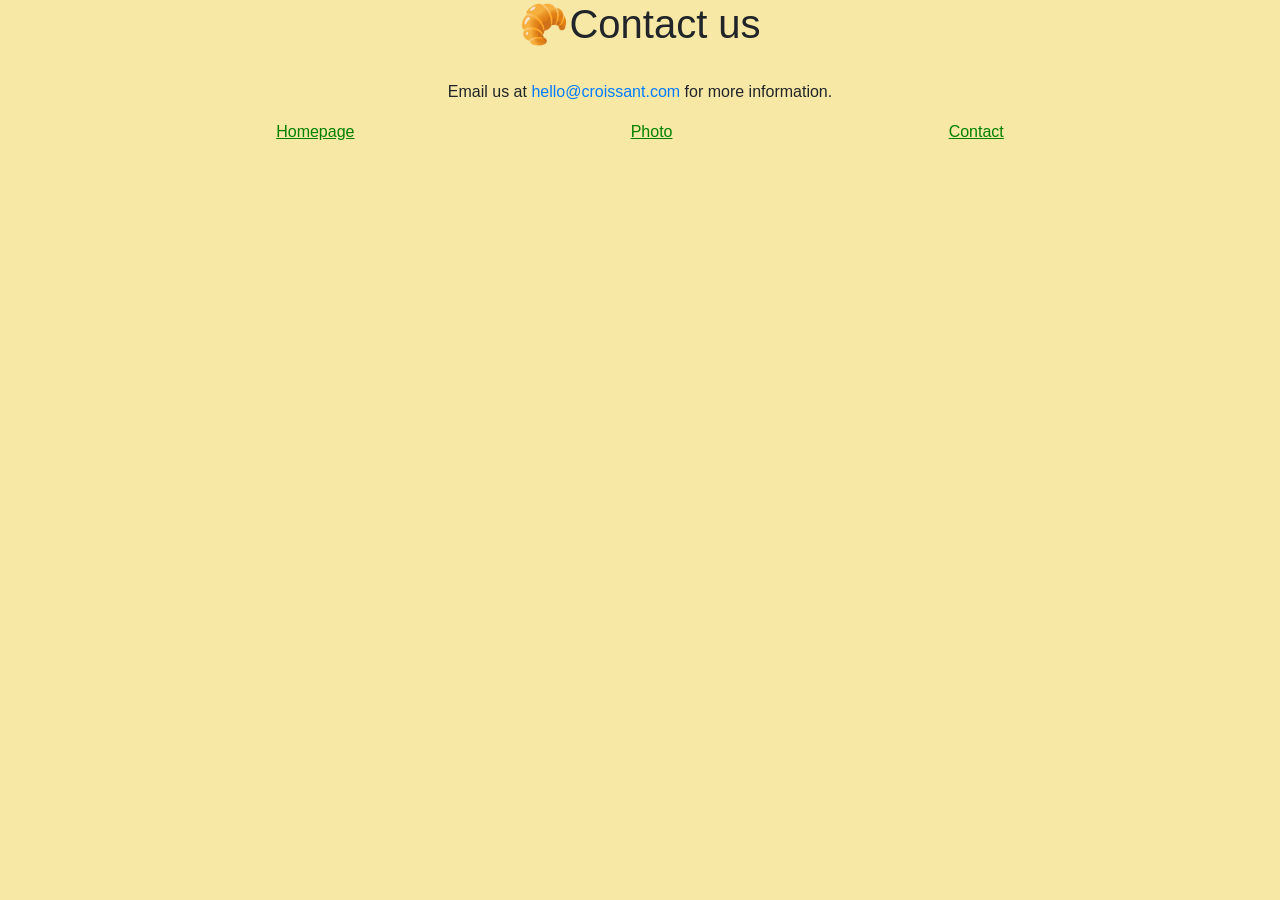
==== contact.html @ f7b89ec2 "integrated css_bootstrap + image + styled interface of all 3 html" ====
<!DOCTYPE html>
<html lang="en">
<head>
    <meta charset="UTF-8">
    <meta name="viewport" content="width=device-width, initial-scale=1.0">
    <title>Document</title>
    <link rel="stylesheet" href="style.css">
    <link rel="stylesheet" href="https://cdn.jsdelivr.net/npm/bootstrap@4.3.1/dist/css/bootstrap.min.css" integrity="sha384-ggOyR0iXCbMQv3Xipma34MD+dH/1fQ784/j6cY/iJTQUOhcWr7x9JvoRxT2MZw1T" crossorigin="anonymous">
    <style>
        .space-evenly {
            display: flex;
            justify-content: space-evenly;
        }

        body {
            background-color: #F7E8A5;
        }

        #nav-link {
            color: green;
            text-decoration: underline;
        }
    </style>
</head>
<body>
    <h1 class="text-center">🥐Contact us</h1>
    <br />
    <p class="text-center">Email us at <a href="mailto:hello@croissant.com">hello@croissant.com</a> for more information.</p>
    <div class="text-center space-evenly">
        <a href="index.html" id="nav-link">Homepage</a>
        <a href="photo.html" id="nav-link">Photo</a>
        <a href="contact.html" id="nav-link">Contact</a>
    </div>
</body>
</html>
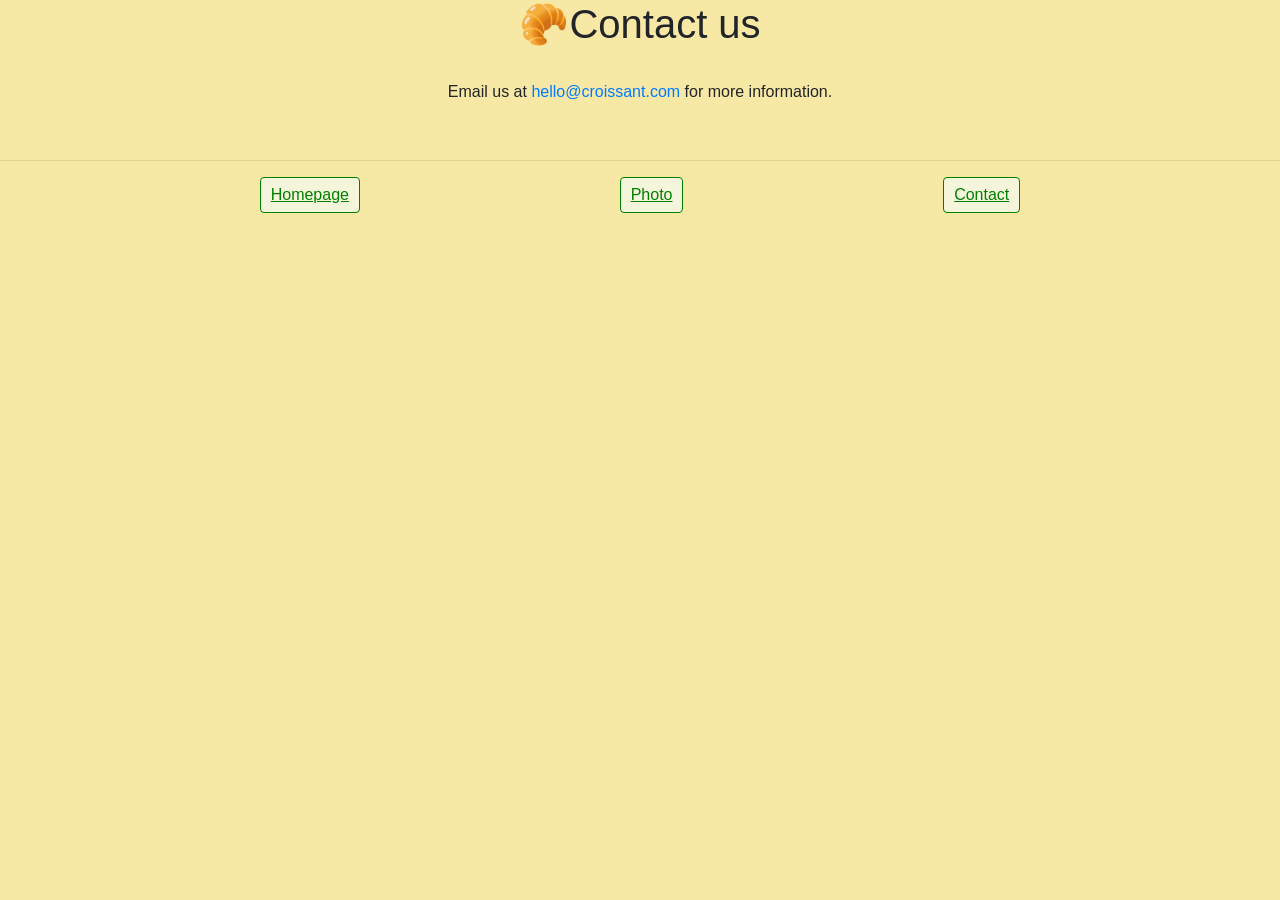
==== commit ccbd0c2d: "updated 'title' of each 'html' + modified 'link' buttons  with line breaks" ====
--- a/contact.html
+++ b/contact.html
@@ -2,8 +2,8 @@
 <html lang="en">
 <head>
     <meta charset="UTF-8">
-    <meta name="viewport" content="width=device-width, initial-scale=1.0">
-    <title>Document</title>
+    <meta name="contact resource" content="This is a contact page for croissants.">
+    <title>Contact Us</title>
     <link rel="stylesheet" href="style.css">
     <link rel="stylesheet" href="https://cdn.jsdelivr.net/npm/bootstrap@4.3.1/dist/css/bootstrap.min.css" integrity="sha384-ggOyR0iXCbMQv3Xipma34MD+dH/1fQ784/j6cY/iJTQUOhcWr7x9JvoRxT2MZw1T" crossorigin="anonymous">
     <style>
@@ -19,6 +19,10 @@
         #nav-link {
             color: green;
             text-decoration: underline;
+            border: 1px solid green;
+            border-radius: 4px;
+            background-color: beige;
+            padding: 5px 10px;
         }
     </style>
 </head>
@@ -26,6 +30,8 @@
     <h1 class="text-center">🥐Contact us</h1>
     <br />
     <p class="text-center">Email us at <a href="mailto:hello@croissant.com">hello@croissant.com</a> for more information.</p>
+    <br />
+    <hr />
     <div class="text-center space-evenly">
         <a href="index.html" id="nav-link">Homepage</a>
         <a href="photo.html" id="nav-link">Photo</a>
